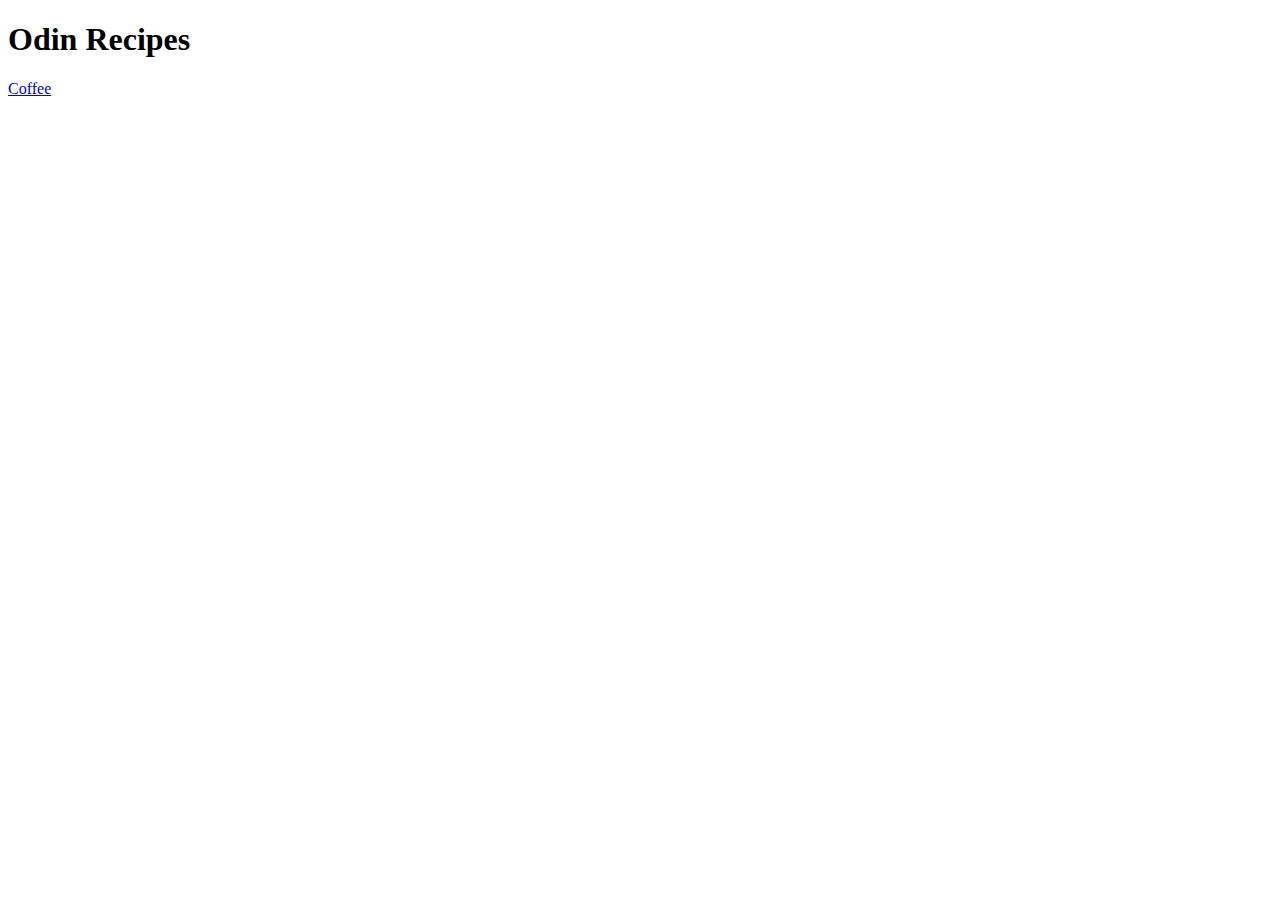
==== index.html @ cffe72e5 "Coffee picture added with descprition" ====
<!DOCTYPE html>
<html lang="en">
  <head>
    <meta charset="UTF-8" />
    <meta name="viewport" content="width=device-width, initial-scale=1.0" />
    <title>Odin Recipes</title>
  </head>
  <body>
    <h1>Odin Recipes</h1>
    <a href="./recipes/coffee.html">Coffee</a>
  </body>
</html>
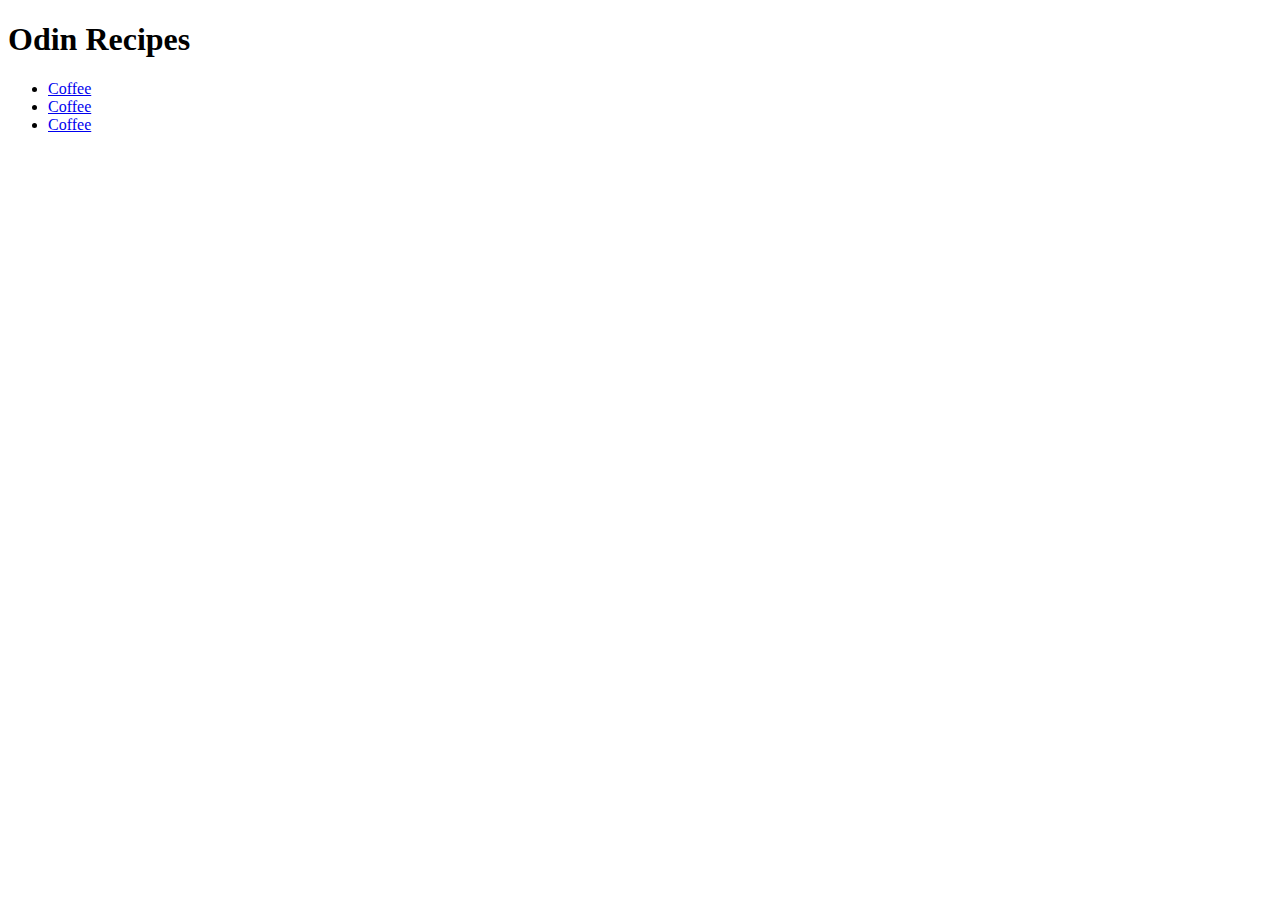
==== commit 72731f12: "added two morerecips" ====
--- a/index.html
+++ b/index.html
@@ -7,6 +7,10 @@
   </head>
   <body>
     <h1>Odin Recipes</h1>
-    <a href="./recipes/coffee.html">Coffee</a>
+    <ul>
+      <li><a href="./recipes/coffee.html">Coffee</a></li>
+      <li><a href="./recipes/coffee.html">Coffee</a></li>
+      <li><a href="./recipes/coffee.html">Coffee</a></li>
+    </ul>
   </body>
 </html>
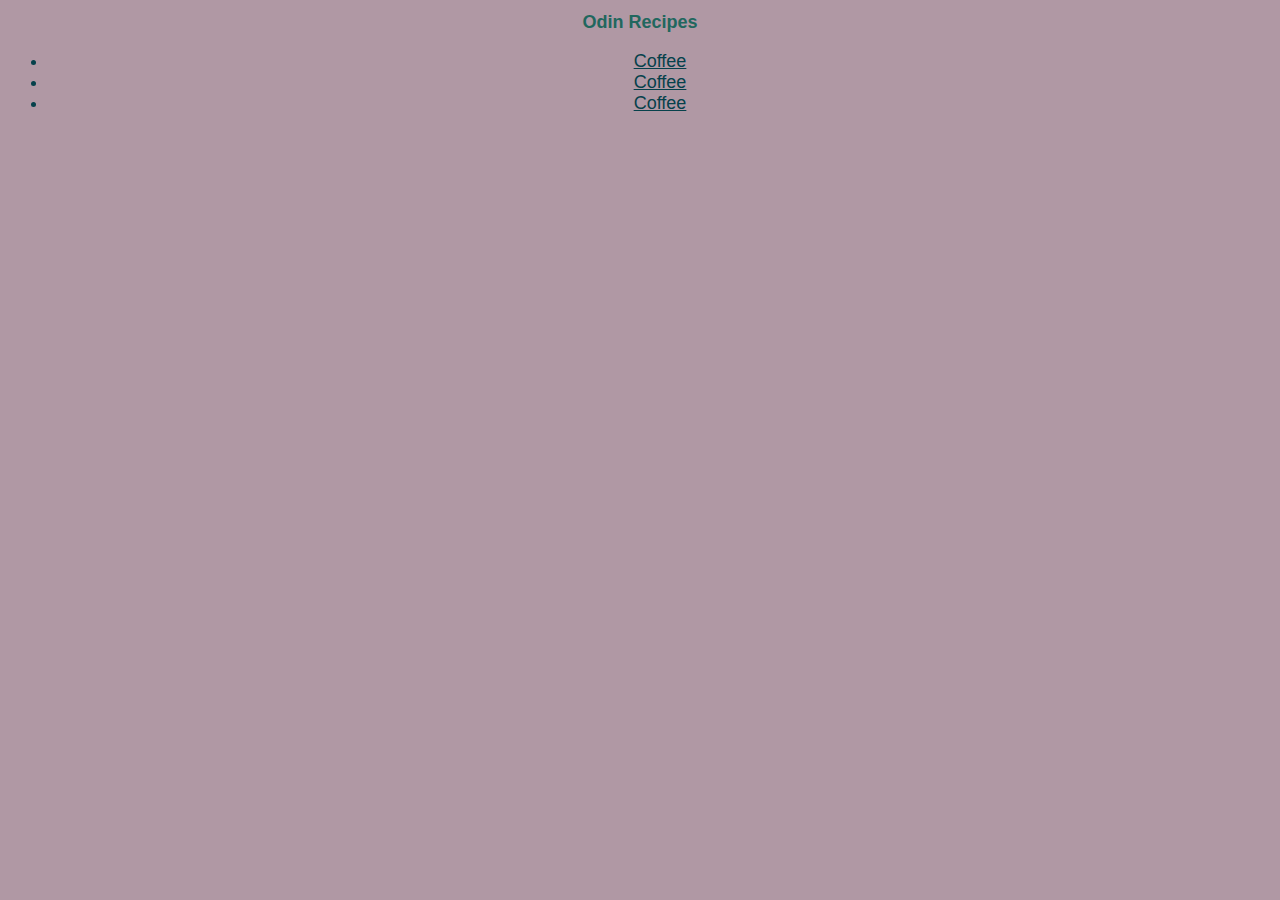
==== commit 0734a12a: "styles added" ====
--- a/index.html
+++ b/index.html
@@ -1,16 +1,20 @@
 <!DOCTYPE html>
 <html lang="en">
-  <head>
-    <meta charset="UTF-8" />
-    <meta name="viewport" content="width=device-width, initial-scale=1.0" />
-    <title>Odin Recipes</title>
-  </head>
-  <body>
-    <h1>Odin Recipes</h1>
-    <ul>
-      <li><a href="./recipes/coffee.html">Coffee</a></li>
-      <li><a href="./recipes/coffee.html">Coffee</a></li>
-      <li><a href="./recipes/coffee.html">Coffee</a></li>
-    </ul>
-  </body>
-</html>
+
+<head>
+  <meta charset="UTF-8" />
+  <meta name="viewport" content="width=device-width, initial-scale=1.0" />
+  <title>Odin Recipes</title>
+  <link rel="stylesheet" href="style.css">
+</head>
+
+<body>
+  <h1>Odin Recipes</h1>
+  <ul>
+    <li><a href="./recipes/coffee.html">Coffee</a></li>
+    <li><a href="./recipes/coffee.html">Coffee</a></li>
+    <li><a href="./recipes/coffee.html">Coffee</a></li>
+  </ul>
+</body>
+
+</html>--- a/style.css
+++ b/style.css
@@ -0,0 +1,16 @@
+*{
+    background-color: #B098A4;
+    color:#06414B ;
+    text-align: center;
+    font-family: Impact, 'Haettenschweiler', 'Arial Narrow Bold', sans-serif;
+    font-size: 18px;
+}
+
+h1{
+    color: #21675E;
+}
+
+img{
+    width: 300px;
+    height: auto;
+}